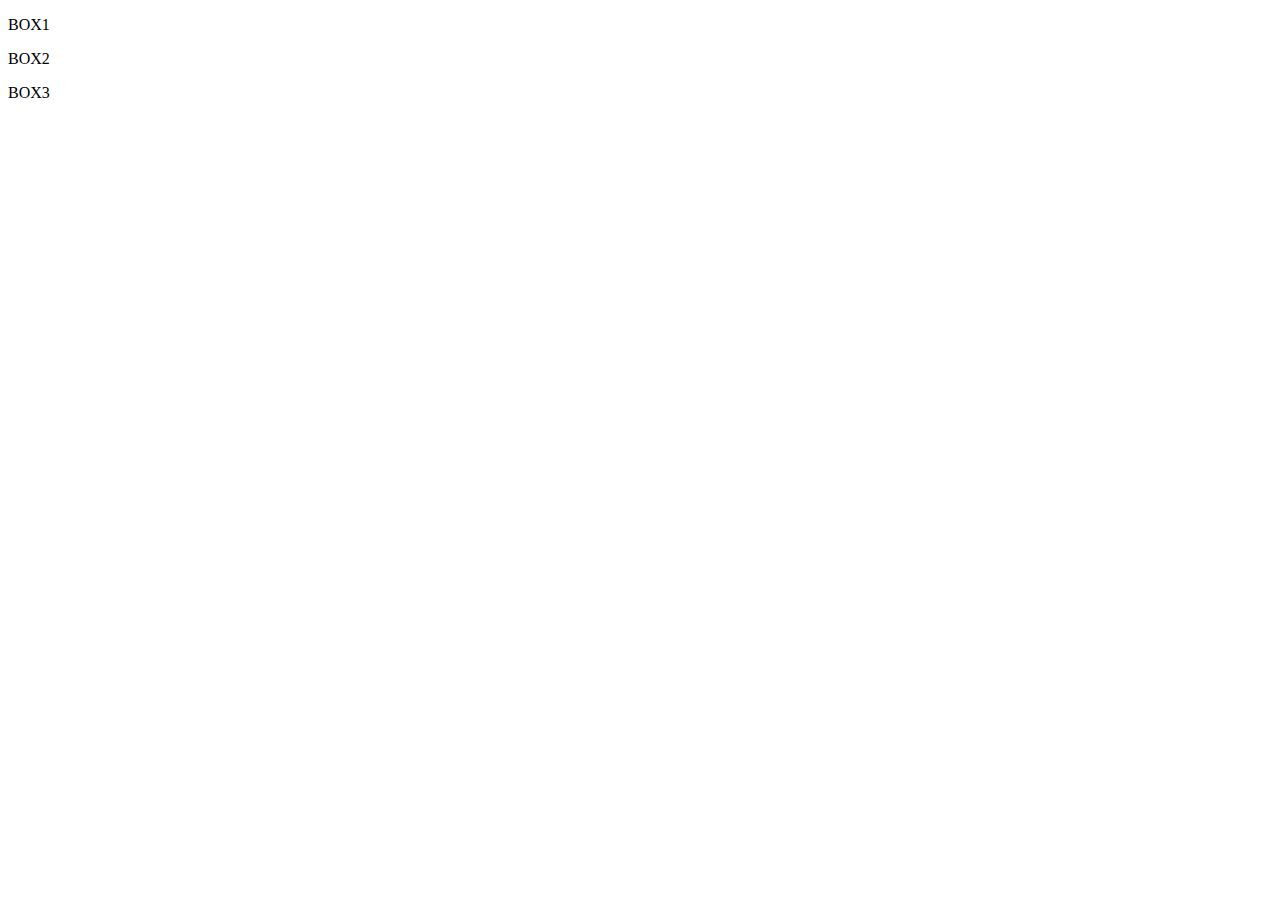
==== div.html @ 6529df6a "asd" ====
<!DOCTYPE html>
<html lang="hu">
<head>
    <meta charset="UTF-8">
    <meta name="viewport" content="width=device-width, initial-scale=1.0">
    <title>Nagy Dobozok</title>
</head>
<body>
    <div class="box1">
        <p>BOX1</p>

    </div>
    <div class="box2">
        <p>BOX2</p>
    </div>
    <div class="box3">
        <p>BOX3</p>
    </div>
    
</body>
</html>
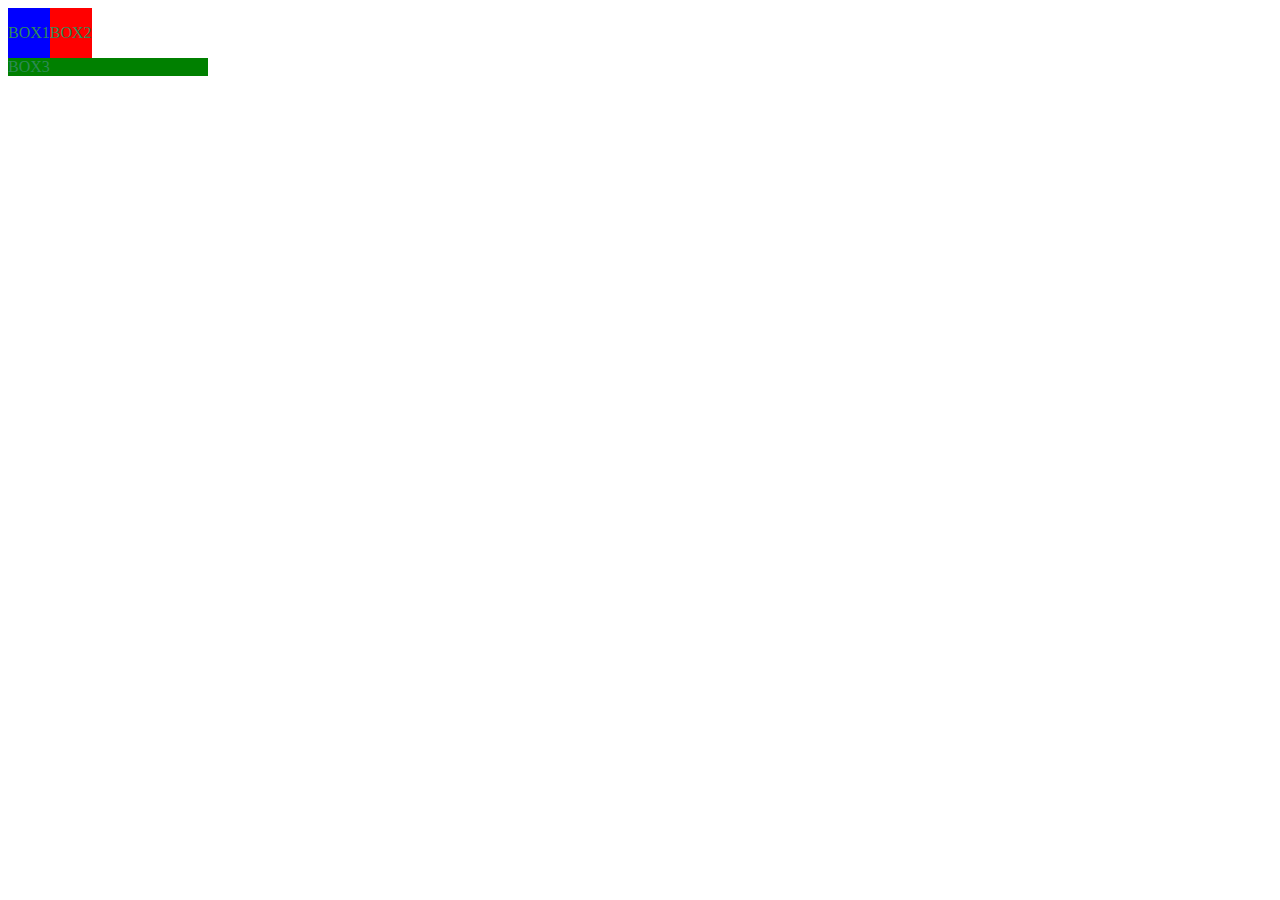
==== commit 1bda88b1: "asd" ====
--- a/div.html
+++ b/div.html
@@ -4,6 +4,7 @@
     <meta charset="UTF-8">
     <meta name="viewport" content="width=device-width, initial-scale=1.0">
     <title>Nagy Dobozok</title>
+    <link rel="stylesheet" href="style.css">
 </head>
 <body>
     <div class="box1">
--- a/style.css
+++ b/style.css
@@ -0,0 +1,39 @@
+p {
+    color: seagreen;
+}
+nav a {
+    color: khaki;
+    text-decoration: none;
+    background-color: darkblue;
+}
+nav a:hover {
+    color: blueviolet;
+    font-size: larger;
+}
+div {
+    background-color: purple;
+}
+#footer {
+    color: aqua;
+}
+
+.box1
+.box2
+.box3{
+    border: 1px solid;
+    width: 100px;
+    height: 100px;
+}
+.box1{
+    background-color: blue;
+    float: left;
+}
+.box2{
+    background-color: red;
+    float: left;
+}
+.box3{
+    background-color: green;
+    width: 200px;
+    clear: both;
+}